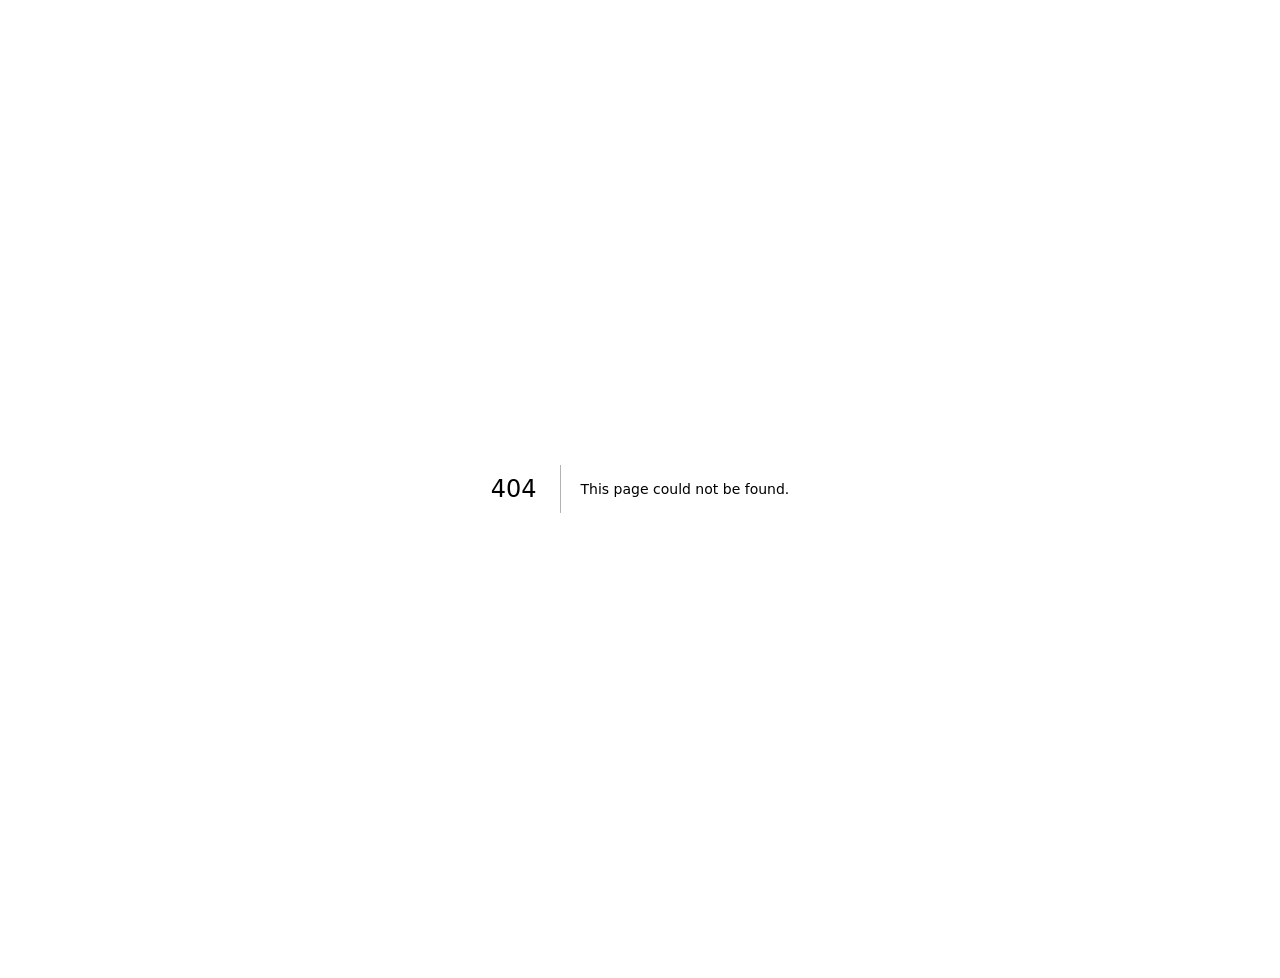
==== 404/index.html @ 264f9fa0 "Deploying to gh-pages from @ sangregorio/sangregorio.dev@2de3db8a5406b626e9985d3dad07b627931ad0f1 🚀" ====
<!DOCTYPE html><html><head><meta charSet="utf-8"/><meta name="viewport" content="width=device-width"/><title>404: This page could not be found</title><meta name="next-head-count" content="3"/><link rel="preload" href="/_next/static/media/e807dee2426166ad-s.p.woff2" as="font" type="font/woff2" crossorigin="anonymous" data-next-font="size-adjust"/><link rel="preload" href="/_next/static/css/c6620c99336ccfc6.css" as="style"/><link rel="stylesheet" href="/_next/static/css/c6620c99336ccfc6.css" data-n-g=""/><noscript data-n-css=""></noscript><script defer="" nomodule="" src="/_next/static/chunks/polyfills-42372ed130431b0a.js"></script><script src="/_next/static/chunks/webpack-8fa1640cc84ba8fe.js" defer=""></script><script src="/_next/static/chunks/framework-64ad27b21261a9ce.js" defer=""></script><script src="/_next/static/chunks/main-b4892e8a4d2a4fbe.js" defer=""></script><script src="/_next/static/chunks/pages/_app-45eec19066e76988.js" defer=""></script><script src="/_next/static/chunks/pages/_error-7a92967bea80186d.js" defer=""></script><script src="/_next/static/54RakS5ap67eB7yEwOP0K/_buildManifest.js" defer=""></script><script src="/_next/static/54RakS5ap67eB7yEwOP0K/_ssgManifest.js" defer=""></script></head><body><div id="__next"><main class="__className_c9eab8"><div style="font-family:system-ui,&quot;Segoe UI&quot;,Roboto,Helvetica,Arial,sans-serif,&quot;Apple Color Emoji&quot;,&quot;Segoe UI Emoji&quot;;height:100vh;text-align:center;display:flex;flex-direction:column;align-items:center;justify-content:center"><div style="line-height:48px"><style>body{color:#000;background:#fff;margin:0}.next-error-h1{border-right:1px solid rgba(0,0,0,.3)}@media (prefers-color-scheme:dark){body{color:#fff;background:#000}.next-error-h1{border-right:1px solid rgba(255,255,255,.3)}}</style><h1 class="next-error-h1" style="display:inline-block;margin:0 20px 0 0;padding-right:23px;font-size:24px;font-weight:500;vertical-align:top">404</h1><div style="display:inline-block"><h2 style="font-size:14px;font-weight:400;line-height:28px">This page could not be found<!-- -->.</h2></div></div></div></main></div><script id="__NEXT_DATA__" type="application/json">{"props":{"pageProps":{"statusCode":404}},"page":"/_error","query":{},"buildId":"54RakS5ap67eB7yEwOP0K","nextExport":true,"isFallback":false,"gip":true,"scriptLoader":[]}</script></body></html>
---- _next/static/css/c6620c99336ccfc6.css ----
body,html{margin:0}*{box-sizing:border-box}img{max-width:100%;display:inline-block}p{margin:0}body{font-size:1.125rem;font-weight:400;font-family:Open Sans,sans-serif;padding:3rem 0}a,h1,h2,h3,h4,h5,h6{font-size:inherit;font-weight:inherit;margin:0;line-height:inherit;color:inherit;text-decoration:inherit}.page-main{display:flex;flex-direction:column;justify-content:center;align-items:center;padding-top:1.25rem;padding-bottom:1.25rem;min-height:calc(100vh - 6rem)}.header{font-weight:700;font-size:3rem;text-align:center}.cards-container{display:flex;justify-content:center;align-items:center;margin-top:5.625rem;margin-bottom:5.625rem}.card{width:31.25rem;box-shadow:0 .25rem 1.25rem rgba(0,0,0,.25);border-radius:.5rem;overflow:hidden;margin-left:4.6875rem;margin-right:4.6875rem;position:relative}.card:first-child{margin-left:0}.card:last-child{margin-right:0}.profile-img{height:31.25rem;background-position:50%;background-size:cover}.card-info{padding:1.4375rem 1.875rem}.person-name{font-weight:700;font-size:2rem;margin-bottom:.625rem;letter-spacing:-.0313rem}.person-role{font-size:1.25rem;color:#333}.person-info{font-size:1.125rem;text-align:right;color:#999;margin-top:2.8125rem}.footer{color:#999}.cards-container,.footer,.header{opacity:0;visibility:hidden;animation:fade .7s ease-in-out .1s forwards}.cards-container{animation-delay:.4s}.footer{animation-delay:.8s}.separator{display:inline-block;margin-left:.625rem;margin-right:.625rem}@keyframes fade{0%{opacity:0;visibility:hidden}to{opacity:1;visibility:visible}}.overlay{opacity:0;visibility:hidden;background:rgba(0,0,0,.57);position:absolute;top:0;left:0;right:0;bottom:0;display:flex;align-items:center;justify-content:center;flex-direction:column;z-index:1}.card-content,.overlay{transition:all .3s ease-out}.link-text{color:#fff;font-weight:700;font-size:1.625rem;margin-bottom:.625rem;letter-spacing:.0313rem;transition:margin-bottom .4s ease-out}.link-arrow{margin-top:.625rem;background:#fff;border-radius:100px;width:4.375rem;height:4.375rem;display:flex;align-items:center;justify-content:center;transition:margin-top .4s ease-out,transform .3s ease-out}.link-arrow:hover{transform:scale(1.15)}.card:hover .overlay{opacity:1;visibility:visible}.card:hover .card-content{filter:blur(.625rem)}.card:hover .link-text{margin-bottom:1.5625rem}.card:hover .link-arrow{margin-top:1.5625rem}@media(max-width:1366px){html{font-size:13px}}@media(max-width:1023px){html{font-size:12px}.header{font-size:30px}.page-main{padding-left:30px;padding-right:30px}.cards-container{flex-direction:column;width:100%}.card{margin-left:0;margin-right:0;margin-bottom:50px;width:100%;max-width:450px}.card:last-child{margin-bottom:0}}@font-face{font-family:__Open_Sans_c9eab8;font-style:normal;font-weight:300 800;font-stretch:100%;font-display:swap;src:url(/_next/static/media/d6fc113833db48fe-s.woff2) format("woff2");unicode-range:u+0460-052f,u+1c80-1c8a,u+20b4,u+2de0-2dff,u+a640-a69f,u+fe2e-fe2f}@font-face{font-family:__Open_Sans_c9eab8;font-style:normal;font-weight:300 800;font-stretch:100%;font-display:swap;src:url(/_next/static/media/e1df014bb05b8510-s.woff2) format("woff2");unicode-range:u+0301,u+0400-045f,u+0490-0491,u+04b0-04b1,u+2116}@font-face{font-family:__Open_Sans_c9eab8;font-style:normal;font-weight:300 800;font-stretch:100%;font-display:swap;src:url(/_next/static/media/13a314e63820922b-s.woff2) format("woff2");unicode-range:u+1f??}@font-face{font-family:__Open_Sans_c9eab8;font-style:normal;font-weight:300 800;font-stretch:100%;font-display:swap;src:url(/_next/static/media/04c24f78ad5a47d8-s.woff2) format("woff2");unicode-range:u+0370-0377,u+037a-037f,u+0384-038a,u+038c,u+038e-03a1,u+03a3-03ff}@font-face{font-family:__Open_Sans_c9eab8;font-style:normal;font-weight:300 800;font-stretch:100%;font-display:swap;src:url(/_next/static/media/c1a1fe1e2bf9b2ee-s.woff2) format("woff2");unicode-range:u+0307-0308,u+0590-05ff,u+200c-2010,u+20aa,u+25cc,u+fb1d-fb4f}@font-face{font-family:__Open_Sans_c9eab8;font-style:normal;font-weight:300 800;font-stretch:100%;font-display:swap;src:url(/_next/static/media/9e769f40faa52555-s.woff2) format("woff2");unicode-range:u+0302-0303,u+0305,u+0307-0308,u+0310,u+0312,u+0315,u+031a,u+0326-0327,u+032c,u+032f-0330,u+0332-0333,u+0338,u+033a,u+0346,u+034d,u+0391-03a1,u+03a3-03a9,u+03b1-03c9,u+03d1,u+03d5-03d6,u+03f0-03f1,u+03f4-03f5,u+2016-2017,u+2034-2038,u+203c,u+2040,u+2043,u+2047,u+2050,u+2057,u+205f,u+2070-2071,u+2074-209f,u+20d0-20dc,u+20e1,u+20e5-20ef,u+2100-2112,u+2114-2115,u+2117-2121,u+2123-214f,u+2190,u+2192,u+2194-21ae,u+21b0-21e5,u+21f1-21f2,u+21f4-2211,u+2213-2214,u+2216-22ff,u+2308-230b,u+2310,u+2319,u+231c-2321,u+2336-237a,u+237c,u+2395,u+239b-23b7,u+23d0,u+23dc-23e1,u+2474-2475,u+25af,u+25b3,u+25b7,u+25bd,u+25c1,u+25ca,u+25cc,u+25fb,u+266d-266f,u+27c0-27ff,u+2900-2aff,u+2b0e-2b11,u+2b30-2b4c,u+2bfe,u+3030,u+ff5b,u+ff5d,u+1d400-1d7ff,u+1ee??}@font-face{font-family:__Open_Sans_c9eab8;font-style:normal;font-weight:300 800;font-stretch:100%;font-display:swap;src:url(/_next/static/media/37da3febcafd463e-s.woff2) format("woff2");unicode-range:u+0001-000c,u+000e-001f,u+007f-009f,u+20dd-20e0,u+20e2-20e4,u+2150-218f,u+2190,u+2192,u+2194-2199,u+21af,u+21e6-21f0,u+21f3,u+2218-2219,u+2299,u+22c4-22c6,u+2300-243f,u+2440-244a,u+2460-24ff,u+25a0-27bf,u+28??,u+2921-2922,u+2981,u+29bf,u+29eb,u+2b??,u+4dc0-4dff,u+fff9-fffb,u+10140-1018e,u+10190-1019c,u+101a0,u+101d0-101fd,u+102e0-102fb,u+10e60-10e7e,u+1d2c0-1d2d3,u+1d2e0-1d37f,u+1f0??,u+1f100-1f1ae,u+1f1e6-1f1ff,u+1f30d-1f30f,u+1f315,u+1f31c,u+1f31e,u+1f320-1f32c,u+1f336,u+1f378,u+1f37d,u+1f382,u+1f393-1f39f,u+1f3a7-1f3a8,u+1f3ac-1f3af,u+1f3c2,u+1f3c4-1f3c6,u+1f3ca-1f3ce,u+1f3d4-1f3e0,u+1f3ed,u+1f3f1-1f3f3,u+1f3f5-1f3f7,u+1f408,u+1f415,u+1f41f,u+1f426,u+1f43f,u+1f441-1f442,u+1f444,u+1f446-1f449,u+1f44c-1f44e,u+1f453,u+1f46a,u+1f47d,u+1f4a3,u+1f4b0,u+1f4b3,u+1f4b9,u+1f4bb,u+1f4bf,u+1f4c8-1f4cb,u+1f4d6,u+1f4da,u+1f4df,u+1f4e3-1f4e6,u+1f4ea-1f4ed,u+1f4f7,u+1f4f9-1f4fb,u+1f4fd-1f4fe,u+1f503,u+1f507-1f50b,u+1f50d,u+1f512-1f513,u+1f53e-1f54a,u+1f54f-1f5fa,u+1f610,u+1f650-1f67f,u+1f687,u+1f68d,u+1f691,u+1f694,u+1f698,u+1f6ad,u+1f6b2,u+1f6b9-1f6ba,u+1f6bc,u+1f6c6-1f6cf,u+1f6d3-1f6d7,u+1f6e0-1f6ea,u+1f6f0-1f6f3,u+1f6f7-1f6fc,u+1f700-1f80b,u+1f810-1f847,u+1f850-1f859,u+1f860-1f887,u+1f890-1f8ad,u+1f8b0-1f8bb,u+1f8c0-1f8c1,u+1f8d0-1f8d8,u+1f900-1f90b,u+1f93b,u+1f946,u+1f984,u+1f996,u+1f9e9,u+1fa00-1fa6f,u+1fa70-1fa7c,u+1fa80-1fac6,u+1fac8,u+1facc-1fadd,u+1fadf-1faeb,u+1faef-1fafa,u+1fb??}@font-face{font-family:__Open_Sans_c9eab8;font-style:normal;font-weight:300 800;font-stretch:100%;font-display:swap;src:url(/_next/static/media/51f6eedf9be77cd7-s.woff2) format("woff2");unicode-range:u+0102-0103,u+0110-0111,u+0128-0129,u+0168-0169,u+01a0-01a1,u+01af-01b0,u+0300-0301,u+0303-0304,u+0308-0309,u+0323,u+0329,u+1ea0-1ef9,u+20ab}@font-face{font-family:__Open_Sans_c9eab8;font-style:normal;font-weight:300 800;font-stretch:100%;font-display:swap;src:url(/_next/static/media/403511e41efd5e81-s.woff2) format("woff2");unicode-range:u+0100-02ba,u+02bd-02c5,u+02c7-02cc,u+02ce-02d7,u+02dd-02ff,u+0304,u+0308,u+0329,u+1d00-1dbf,u+1e00-1e9f,u+1ef2-1eff,u+2020,u+20a0-20ab,u+20ad-20c4,u+2113,u+2c60-2c7f,u+a720-a7ff}@font-face{font-family:__Open_Sans_c9eab8;font-style:normal;font-weight:300 800;font-stretch:100%;font-display:swap;src:url(/_next/static/media/e807dee2426166ad-s.p.woff2) format("woff2");unicode-range:u+00??,u+0131,u+0152-0153,u+02bb-02bc,u+02c6,u+02da,u+02dc,u+0304,u+0308,u+0329,u+2000-206f,u+20ac,u+2122,u+2191,u+2193,u+2212,u+2215,u+feff,u+fffd}@font-face{font-family:__Open_Sans_Fallback_c9eab8;src:local("Arial");ascent-override:101.65%;descent-override:27.86%;line-gap-override:0.00%;size-adjust:105.15%}.__className_c9eab8{font-family:__Open_Sans_c9eab8,__Open_Sans_Fallback_c9eab8;font-style:normal}
---- _next/static/css/c6620c99336ccfc6.css ----
body,html{margin:0}*{box-sizing:border-box}img{max-width:100%;display:inline-block}p{margin:0}body{font-size:1.125rem;font-weight:400;font-family:Open Sans,sans-serif;padding:3rem 0}a,h1,h2,h3,h4,h5,h6{font-size:inherit;font-weight:inherit;margin:0;line-height:inherit;color:inherit;text-decoration:inherit}.page-main{display:flex;flex-direction:column;justify-content:center;align-items:center;padding-top:1.25rem;padding-bottom:1.25rem;min-height:calc(100vh - 6rem)}.header{font-weight:700;font-size:3rem;text-align:center}.cards-container{display:flex;justify-content:center;align-items:center;margin-top:5.625rem;margin-bottom:5.625rem}.card{width:31.25rem;box-shadow:0 .25rem 1.25rem rgba(0,0,0,.25);border-radius:.5rem;overflow:hidden;margin-left:4.6875rem;margin-right:4.6875rem;position:relative}.card:first-child{margin-left:0}.card:last-child{margin-right:0}.profile-img{height:31.25rem;background-position:50%;background-size:cover}.card-info{padding:1.4375rem 1.875rem}.person-name{font-weight:700;font-size:2rem;margin-bottom:.625rem;letter-spacing:-.0313rem}.person-role{font-size:1.25rem;color:#333}.person-info{font-size:1.125rem;text-align:right;color:#999;margin-top:2.8125rem}.footer{color:#999}.cards-container,.footer,.header{opacity:0;visibility:hidden;animation:fade .7s ease-in-out .1s forwards}.cards-container{animation-delay:.4s}.footer{animation-delay:.8s}.separator{display:inline-block;margin-left:.625rem;margin-right:.625rem}@keyframes fade{0%{opacity:0;visibility:hidden}to{opacity:1;visibility:visible}}.overlay{opacity:0;visibility:hidden;background:rgba(0,0,0,.57);position:absolute;top:0;left:0;right:0;bottom:0;display:flex;align-items:center;justify-content:center;flex-direction:column;z-index:1}.card-content,.overlay{transition:all .3s ease-out}.link-text{color:#fff;font-weight:700;font-size:1.625rem;margin-bottom:.625rem;letter-spacing:.0313rem;transition:margin-bottom .4s ease-out}.link-arrow{margin-top:.625rem;background:#fff;border-radius:100px;width:4.375rem;height:4.375rem;display:flex;align-items:center;justify-content:center;transition:margin-top .4s ease-out,transform .3s ease-out}.link-arrow:hover{transform:scale(1.15)}.card:hover .overlay{opacity:1;visibility:visible}.card:hover .card-content{filter:blur(.625rem)}.card:hover .link-text{margin-bottom:1.5625rem}.card:hover .link-arrow{margin-top:1.5625rem}@media(max-width:1366px){html{font-size:13px}}@media(max-width:1023px){html{font-size:12px}.header{font-size:30px}.page-main{padding-left:30px;padding-right:30px}.cards-container{flex-direction:column;width:100%}.card{margin-left:0;margin-right:0;margin-bottom:50px;width:100%;max-width:450px}.card:last-child{margin-bottom:0}}@font-face{font-family:__Open_Sans_c9eab8;font-style:normal;font-weight:300 800;font-stretch:100%;font-display:swap;src:url(/_next/static/media/d6fc113833db48fe-s.woff2) format("woff2");unicode-range:u+0460-052f,u+1c80-1c8a,u+20b4,u+2de0-2dff,u+a640-a69f,u+fe2e-fe2f}@font-face{font-family:__Open_Sans_c9eab8;font-style:normal;font-weight:300 800;font-stretch:100%;font-display:swap;src:url(/_next/static/media/e1df014bb05b8510-s.woff2) format("woff2");unicode-range:u+0301,u+0400-045f,u+0490-0491,u+04b0-04b1,u+2116}@font-face{font-family:__Open_Sans_c9eab8;font-style:normal;font-weight:300 800;font-stretch:100%;font-display:swap;src:url(/_next/static/media/13a314e63820922b-s.woff2) format("woff2");unicode-range:u+1f??}@font-face{font-family:__Open_Sans_c9eab8;font-style:normal;font-weight:300 800;font-stretch:100%;font-display:swap;src:url(/_next/static/media/04c24f78ad5a47d8-s.woff2) format("woff2");unicode-range:u+0370-0377,u+037a-037f,u+0384-038a,u+038c,u+038e-03a1,u+03a3-03ff}@font-face{font-family:__Open_Sans_c9eab8;font-style:normal;font-weight:300 800;font-stretch:100%;font-display:swap;src:url(/_next/static/media/c1a1fe1e2bf9b2ee-s.woff2) format("woff2");unicode-range:u+0307-0308,u+0590-05ff,u+200c-2010,u+20aa,u+25cc,u+fb1d-fb4f}@font-face{font-family:__Open_Sans_c9eab8;font-style:normal;font-weight:300 800;font-stretch:100%;font-display:swap;src:url(/_next/static/media/9e769f40faa52555-s.woff2) format("woff2");unicode-range:u+0302-0303,u+0305,u+0307-0308,u+0310,u+0312,u+0315,u+031a,u+0326-0327,u+032c,u+032f-0330,u+0332-0333,u+0338,u+033a,u+0346,u+034d,u+0391-03a1,u+03a3-03a9,u+03b1-03c9,u+03d1,u+03d5-03d6,u+03f0-03f1,u+03f4-03f5,u+2016-2017,u+2034-2038,u+203c,u+2040,u+2043,u+2047,u+2050,u+2057,u+205f,u+2070-2071,u+2074-209f,u+20d0-20dc,u+20e1,u+20e5-20ef,u+2100-2112,u+2114-2115,u+2117-2121,u+2123-214f,u+2190,u+2192,u+2194-21ae,u+21b0-21e5,u+21f1-21f2,u+21f4-2211,u+2213-2214,u+2216-22ff,u+2308-230b,u+2310,u+2319,u+231c-2321,u+2336-237a,u+237c,u+2395,u+239b-23b7,u+23d0,u+23dc-23e1,u+2474-2475,u+25af,u+25b3,u+25b7,u+25bd,u+25c1,u+25ca,u+25cc,u+25fb,u+266d-266f,u+27c0-27ff,u+2900-2aff,u+2b0e-2b11,u+2b30-2b4c,u+2bfe,u+3030,u+ff5b,u+ff5d,u+1d400-1d7ff,u+1ee??}@font-face{font-family:__Open_Sans_c9eab8;font-style:normal;font-weight:300 800;font-stretch:100%;font-display:swap;src:url(/_next/static/media/37da3febcafd463e-s.woff2) format("woff2");unicode-range:u+0001-000c,u+000e-001f,u+007f-009f,u+20dd-20e0,u+20e2-20e4,u+2150-218f,u+2190,u+2192,u+2194-2199,u+21af,u+21e6-21f0,u+21f3,u+2218-2219,u+2299,u+22c4-22c6,u+2300-243f,u+2440-244a,u+2460-24ff,u+25a0-27bf,u+28??,u+2921-2922,u+2981,u+29bf,u+29eb,u+2b??,u+4dc0-4dff,u+fff9-fffb,u+10140-1018e,u+10190-1019c,u+101a0,u+101d0-101fd,u+102e0-102fb,u+10e60-10e7e,u+1d2c0-1d2d3,u+1d2e0-1d37f,u+1f0??,u+1f100-1f1ae,u+1f1e6-1f1ff,u+1f30d-1f30f,u+1f315,u+1f31c,u+1f31e,u+1f320-1f32c,u+1f336,u+1f378,u+1f37d,u+1f382,u+1f393-1f39f,u+1f3a7-1f3a8,u+1f3ac-1f3af,u+1f3c2,u+1f3c4-1f3c6,u+1f3ca-1f3ce,u+1f3d4-1f3e0,u+1f3ed,u+1f3f1-1f3f3,u+1f3f5-1f3f7,u+1f408,u+1f415,u+1f41f,u+1f426,u+1f43f,u+1f441-1f442,u+1f444,u+1f446-1f449,u+1f44c-1f44e,u+1f453,u+1f46a,u+1f47d,u+1f4a3,u+1f4b0,u+1f4b3,u+1f4b9,u+1f4bb,u+1f4bf,u+1f4c8-1f4cb,u+1f4d6,u+1f4da,u+1f4df,u+1f4e3-1f4e6,u+1f4ea-1f4ed,u+1f4f7,u+1f4f9-1f4fb,u+1f4fd-1f4fe,u+1f503,u+1f507-1f50b,u+1f50d,u+1f512-1f513,u+1f53e-1f54a,u+1f54f-1f5fa,u+1f610,u+1f650-1f67f,u+1f687,u+1f68d,u+1f691,u+1f694,u+1f698,u+1f6ad,u+1f6b2,u+1f6b9-1f6ba,u+1f6bc,u+1f6c6-1f6cf,u+1f6d3-1f6d7,u+1f6e0-1f6ea,u+1f6f0-1f6f3,u+1f6f7-1f6fc,u+1f700-1f80b,u+1f810-1f847,u+1f850-1f859,u+1f860-1f887,u+1f890-1f8ad,u+1f8b0-1f8bb,u+1f8c0-1f8c1,u+1f8d0-1f8d8,u+1f900-1f90b,u+1f93b,u+1f946,u+1f984,u+1f996,u+1f9e9,u+1fa00-1fa6f,u+1fa70-1fa7c,u+1fa80-1fac6,u+1fac8,u+1facc-1fadd,u+1fadf-1faeb,u+1faef-1fafa,u+1fb??}@font-face{font-family:__Open_Sans_c9eab8;font-style:normal;font-weight:300 800;font-stretch:100%;font-display:swap;src:url(/_next/static/media/51f6eedf9be77cd7-s.woff2) format("woff2");unicode-range:u+0102-0103,u+0110-0111,u+0128-0129,u+0168-0169,u+01a0-01a1,u+01af-01b0,u+0300-0301,u+0303-0304,u+0308-0309,u+0323,u+0329,u+1ea0-1ef9,u+20ab}@font-face{font-family:__Open_Sans_c9eab8;font-style:normal;font-weight:300 800;font-stretch:100%;font-display:swap;src:url(/_next/static/media/403511e41efd5e81-s.woff2) format("woff2");unicode-range:u+0100-02ba,u+02bd-02c5,u+02c7-02cc,u+02ce-02d7,u+02dd-02ff,u+0304,u+0308,u+0329,u+1d00-1dbf,u+1e00-1e9f,u+1ef2-1eff,u+2020,u+20a0-20ab,u+20ad-20c4,u+2113,u+2c60-2c7f,u+a720-a7ff}@font-face{font-family:__Open_Sans_c9eab8;font-style:normal;font-weight:300 800;font-stretch:100%;font-display:swap;src:url(/_next/static/media/e807dee2426166ad-s.p.woff2) format("woff2");unicode-range:u+00??,u+0131,u+0152-0153,u+02bb-02bc,u+02c6,u+02da,u+02dc,u+0304,u+0308,u+0329,u+2000-206f,u+20ac,u+2122,u+2191,u+2193,u+2212,u+2215,u+feff,u+fffd}@font-face{font-family:__Open_Sans_Fallback_c9eab8;src:local("Arial");ascent-override:101.65%;descent-override:27.86%;line-gap-override:0.00%;size-adjust:105.15%}.__className_c9eab8{font-family:__Open_Sans_c9eab8,__Open_Sans_Fallback_c9eab8;font-style:normal}
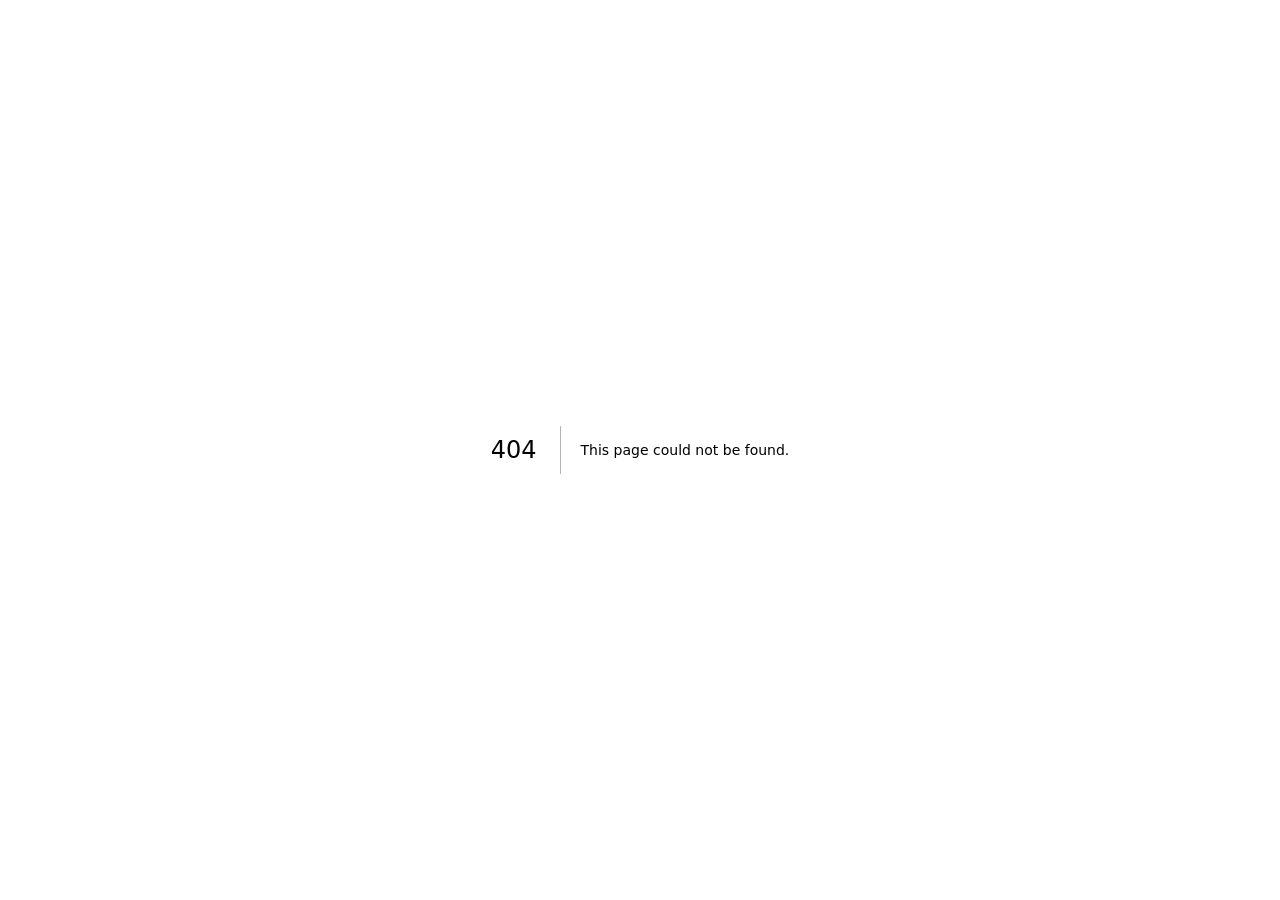
==== commit a9faeae0: "Deploying to gh-pages from @ sangregorio/sangregorio.dev@e4a4d4cbe50ca014cbf3b0300202050af8190ec6 🚀" ====
--- a/404/index.html
+++ b/404/index.html
@@ -1 +1 @@
-<!DOCTYPE html><html><head><meta charSet="utf-8"/><meta name="viewport" content="width=device-width"/><title>404: This page could not be found</title><meta name="next-head-count" content="3"/><link rel="preload" href="/_next/static/media/e807dee2426166ad-s.p.woff2" as="font" type="font/woff2" crossorigin="anonymous" data-next-font="size-adjust"/><link rel="preload" href="/_next/static/css/c6620c99336ccfc6.css" as="style"/><link rel="stylesheet" href="/_next/static/css/c6620c99336ccfc6.css" data-n-g=""/><noscript data-n-css=""></noscript><script defer="" nomodule="" src="/_next/static/chunks/polyfills-42372ed130431b0a.js"></script><script src="/_next/static/chunks/webpack-8fa1640cc84ba8fe.js" defer=""></script><script src="/_next/static/chunks/framework-64ad27b21261a9ce.js" defer=""></script><script src="/_next/static/chunks/main-b4892e8a4d2a4fbe.js" defer=""></script><script src="/_next/static/chunks/pages/_app-45eec19066e76988.js" defer=""></script><script src="/_next/static/chunks/pages/_error-7a92967bea80186d.js" defer=""></script><script src="/_next/static/54RakS5ap67eB7yEwOP0K/_buildManifest.js" defer=""></script><script src="/_next/static/54RakS5ap67eB7yEwOP0K/_ssgManifest.js" defer=""></script></head><body><div id="__next"><main class="__className_c9eab8"><div style="font-family:system-ui,&quot;Segoe UI&quot;,Roboto,Helvetica,Arial,sans-serif,&quot;Apple Color Emoji&quot;,&quot;Segoe UI Emoji&quot;;height:100vh;text-align:center;display:flex;flex-direction:column;align-items:center;justify-content:center"><div style="line-height:48px"><style>body{color:#000;background:#fff;margin:0}.next-error-h1{border-right:1px solid rgba(0,0,0,.3)}@media (prefers-color-scheme:dark){body{color:#fff;background:#000}.next-error-h1{border-right:1px solid rgba(255,255,255,.3)}}</style><h1 class="next-error-h1" style="display:inline-block;margin:0 20px 0 0;padding-right:23px;font-size:24px;font-weight:500;vertical-align:top">404</h1><div style="display:inline-block"><h2 style="font-size:14px;font-weight:400;line-height:28px">This page could not be found<!-- -->.</h2></div></div></div></main></div><script id="__NEXT_DATA__" type="application/json">{"props":{"pageProps":{"statusCode":404}},"page":"/_error","query":{},"buildId":"54RakS5ap67eB7yEwOP0K","nextExport":true,"isFallback":false,"gip":true,"scriptLoader":[]}</script></body></html>+<!DOCTYPE html><html><head><meta charSet="utf-8"/><meta name="viewport" content="width=device-width"/><title>404: This page could not be found</title><meta name="next-head-count" content="3"/><link rel="preload" href="/_next/static/media/e4af272ccee01ff0-s.p.woff2" as="font" type="font/woff2" crossorigin="anonymous" data-next-font="size-adjust"/><link rel="preload" href="/_next/static/media/558ca1a6aa3cb55e-s.p.woff2" as="font" type="font/woff2" crossorigin="anonymous" data-next-font="size-adjust"/><link rel="preload" href="/_next/static/css/2bcf045fab25a5f9.css" as="style"/><link rel="stylesheet" href="/_next/static/css/2bcf045fab25a5f9.css" data-n-g=""/><noscript data-n-css=""></noscript><script defer="" nomodule="" src="/_next/static/chunks/polyfills-42372ed130431b0a.js"></script><script src="/_next/static/chunks/webpack-8fa1640cc84ba8fe.js" defer=""></script><script src="/_next/static/chunks/framework-64ad27b21261a9ce.js" defer=""></script><script src="/_next/static/chunks/main-b4892e8a4d2a4fbe.js" defer=""></script><script src="/_next/static/chunks/pages/_app-06801cfd9f7ab7fc.js" defer=""></script><script src="/_next/static/chunks/pages/_error-7a92967bea80186d.js" defer=""></script><script src="/_next/static/U9JmgEgQ3gknlO3CaqwEM/_buildManifest.js" defer=""></script><script src="/_next/static/U9JmgEgQ3gknlO3CaqwEM/_ssgManifest.js" defer=""></script></head><body><div id="__next"><main class="__variable_d8ebd1 __variable_a3cc63"><div style="font-family:system-ui,&quot;Segoe UI&quot;,Roboto,Helvetica,Arial,sans-serif,&quot;Apple Color Emoji&quot;,&quot;Segoe UI Emoji&quot;;height:100vh;text-align:center;display:flex;flex-direction:column;align-items:center;justify-content:center"><div style="line-height:48px"><style>body{color:#000;background:#fff;margin:0}.next-error-h1{border-right:1px solid rgba(0,0,0,.3)}@media (prefers-color-scheme:dark){body{color:#fff;background:#000}.next-error-h1{border-right:1px solid rgba(255,255,255,.3)}}</style><h1 class="next-error-h1" style="display:inline-block;margin:0 20px 0 0;padding-right:23px;font-size:24px;font-weight:500;vertical-align:top">404</h1><div style="display:inline-block"><h2 style="font-size:14px;font-weight:400;line-height:28px">This page could not be found<!-- -->.</h2></div></div></div></main></div><script id="__NEXT_DATA__" type="application/json">{"props":{"pageProps":{"statusCode":404}},"page":"/_error","query":{},"buildId":"U9JmgEgQ3gknlO3CaqwEM","nextExport":true,"isFallback":false,"gip":true,"scriptLoader":[]}</script></body></html>
--- a/_next/static/css/2bcf045fab25a5f9.css
+++ b/_next/static/css/2bcf045fab25a5f9.css
@@ -0,0 +1 @@
+body,html{margin:0}*{box-sizing:border-box}img{max-width:100%;display:inline-block}p{margin:0}body{font-size:1rem;font-weight:400;font-family:var(--font-sans),-apple-system,BlinkMacSystemFont,"Segoe UI",sans-serif;padding:0}a,h1,h2,h3,h4,h5,h6{font-size:inherit;font-weight:inherit;margin:0;line-height:inherit;color:inherit;text-decoration:inherit}:root{--bg:#f7f6f2;--bg-glow-1:rgba(47,140,108,.16);--bg-glow-2:rgba(70,76,170,.08);--surface:hsla(0,0%,100%,.7);--surface-hover:#fff;--border:rgba(20,30,25,.09);--text:#141816;--muted:#5b6561;--faint:#8a938f;--accent:#23735a;--dot:rgba(20,60,45,.07);--shadow:rgba(20,30,25,.18);color-scheme:light}body{color:var(--text);line-height:1.65;-webkit-font-smoothing:antialiased;background:radial-gradient(900px 520px at 85% -10%,var(--bg-glow-1),transparent 65%),radial-gradient(700px 420px at -10% 60%,var(--bg-glow-2),transparent 65%),radial-gradient(var(--dot) 1px,transparent 1px) 0 0/28px 28px,var(--bg);background-attachment:fixed,fixed,scroll,fixed}.mono{font-family:var(--font-mono),ui-monospace,SFMono-Regular,Menlo,monospace}.page{font-family:var(--font-sans),-apple-system,BlinkMacSystemFont,"Segoe UI",sans-serif;max-width:64rem;min-height:100vh;padding:72px 24px 32px;display:flex;flex-direction:column}.intro,.page{margin:0 auto}.intro{text-align:center;max-width:40rem}.eyebrow{font-size:.78rem;letter-spacing:.14em;text-transform:uppercase;color:var(--accent)}.header{font-size:clamp(2.2rem,5vw,3.5rem);line-height:1.05;letter-spacing:-.035em;font-weight:700;margin-top:18px}.lede{font-size:1.15rem;color:var(--muted);margin-top:22px}.cards{display:grid;grid-template-columns:repeat(2,minmax(0,1fr));grid-gap:24px;gap:24px;margin:56px auto 0;width:100%;max-width:46rem}.card{display:flex;flex-direction:column;padding:14px;border:1px solid var(--border);border-radius:24px;background:var(--surface);-webkit-backdrop-filter:blur(6px);backdrop-filter:blur(6px);transition:background .25s,border-color .25s,transform .25s,box-shadow .25s}.card:focus-visible,.card:hover{background:var(--surface-hover);border-color:color-mix(in srgb,var(--accent) 45%,transparent);transform:translateY(-3px);box-shadow:0 24px 60px -28px var(--shadow)}.card:focus-visible .photo img,.card:hover .photo img{transform:scale(1.03)}.card:focus-visible .link,.card:hover .link{color:var(--text)}.card:focus-visible .arrow,.card:hover .arrow{transform:translateX(4px)}.card:focus-visible{outline:2px solid var(--accent);outline-offset:3px}.photo{border-radius:16px;overflow:hidden;aspect-ratio:1}.photo img{display:block;width:100%;height:100%;object-fit:cover;transition:transform .5s ease}.card-info{padding:22px 10px 8px;display:flex;flex-direction:column;flex:1 1}.person-name{font-size:1.5rem;font-weight:600;letter-spacing:-.02em;line-height:1.2}.person-role{margin-top:6px;color:var(--muted)}.person-role .at{color:var(--faint)}.person-role .company{color:var(--accent);font-weight:500}.person-location{color:var(--faint);font-size:.92rem;margin-top:2px;margin-bottom:22px}.link{display:inline-flex;align-items:center;gap:10px;margin-top:auto;padding-top:16px;border-top:1px solid var(--border);color:var(--accent);font-size:.92rem;transition:color .2s}.arrow{transition:transform .25s ease}.footer{margin-top:auto;padding-top:48px;text-align:center;color:var(--faint);font-size:.82rem}.cards,.footer,.intro{opacity:0;animation:fade-up .7s ease .1s forwards}.cards{animation-delay:.3s}.footer{animation-delay:.6s}@keyframes fade-up{0%{opacity:0;transform:translateY(12px)}to{opacity:1;transform:none}}@media(prefers-reduced-motion:reduce){.cards,.footer,.intro{animation:none;opacity:1}.arrow,.card,.photo img{transition:none}}@media(max-width:720px){.page{padding:56px 16px 32px}.lede{font-size:1.05rem}.cards{grid-template-columns:1fr;gap:16px;margin-top:40px;max-width:28rem}}@font-face{font-family:__Inter_d8ebd1;font-style:normal;font-weight:100 900;font-display:swap;src:url(/_next/static/media/ba9851c3c22cd980-s.woff2) format("woff2");unicode-range:u+0460-052f,u+1c80-1c8a,u+20b4,u+2de0-2dff,u+a640-a69f,u+fe2e-fe2f}@font-face{font-family:__Inter_d8ebd1;font-style:normal;font-weight:100 900;font-display:swap;src:url(/_next/static/media/21350d82a1f187e9-s.woff2) format("woff2");unicode-range:u+0301,u+0400-045f,u+0490-0491,u+04b0-04b1,u+2116}@font-face{font-family:__Inter_d8ebd1;font-style:normal;font-weight:100 900;font-display:swap;src:url(/_next/static/media/c5fe6dc8356a8c31-s.woff2) format("woff2");unicode-range:u+1f??}@font-face{font-family:__Inter_d8ebd1;font-style:normal;font-weight:100 900;font-display:swap;src:url(/_next/static/media/19cfc7226ec3afaa-s.woff2) format("woff2");unicode-range:u+0370-0377,u+037a-037f,u+0384-038a,u+038c,u+038e-03a1,u+03a3-03ff}@font-face{font-family:__Inter_d8ebd1;font-style:normal;font-weight:100 900;font-display:swap;src:url(/_next/static/media/df0a9ae256c0569c-s.woff2) format("woff2");unicode-range:u+0102-0103,u+0110-0111,u+0128-0129,u+0168-0169,u+01a0-01a1,u+01af-01b0,u+0300-0301,u+0303-0304,u+0308-0309,u+0323,u+0329,u+1ea0-1ef9,u+20ab}@font-face{font-family:__Inter_d8ebd1;font-style:normal;font-weight:100 900;font-display:swap;src:url(/_next/static/media/8e9860b6e62d6359-s.woff2) format("woff2");unicode-range:u+0100-02ba,u+02bd-02c5,u+02c7-02cc,u+02ce-02d7,u+02dd-02ff,u+0304,u+0308,u+0329,u+1d00-1dbf,u+1e00-1e9f,u+1ef2-1eff,u+2020,u+20a0-20ab,u+20ad-20c4,u+2113,u+2c60-2c7f,u+a720-a7ff}@font-face{font-family:__Inter_d8ebd1;font-style:normal;font-weight:100 900;font-display:swap;src:url(/_next/static/media/e4af272ccee01ff0-s.p.woff2) format("woff2");unicode-range:u+00??,u+0131,u+0152-0153,u+02bb-02bc,u+02c6,u+02da,u+02dc,u+0304,u+0308,u+0329,u+2000-206f,u+20ac,u+2122,u+2191,u+2193,u+2212,u+2215,u+feff,u+fffd}@font-face{font-family:__Inter_Fallback_d8ebd1;src:local("Arial");ascent-override:90.49%;descent-override:22.56%;line-gap-override:0.00%;size-adjust:107.06%}.__className_d8ebd1{font-family:__Inter_d8ebd1,__Inter_Fallback_d8ebd1;font-style:normal}.__variable_d8ebd1{--font-sans:"__Inter_d8ebd1","__Inter_Fallback_d8ebd1"}@font-face{font-family:__JetBrains_Mono_a3cc63;font-style:normal;font-weight:400;font-display:swap;src:url(/_next/static/media/edc640959b0c7826-s.woff2) format("woff2");unicode-range:u+0460-052f,u+1c80-1c8a,u+20b4,u+2de0-2dff,u+a640-a69f,u+fe2e-fe2f}@font-face{font-family:__JetBrains_Mono_a3cc63;font-style:normal;font-weight:400;font-display:swap;src:url(/_next/static/media/ac0e76ddaeeb7981-s.woff2) format("woff2");unicode-range:u+0301,u+0400-045f,u+0490-0491,u+04b0-04b1,u+2116}@font-face{font-family:__JetBrains_Mono_a3cc63;font-style:normal;font-weight:400;font-display:swap;src:url(/_next/static/media/64d784ea54a4acde-s.woff2) format("woff2");unicode-range:u+0370-0377,u+037a-037f,u+0384-038a,u+038c,u+038e-03a1,u+03a3-03ff}@font-face{font-family:__JetBrains_Mono_a3cc63;font-style:normal;font-weight:400;font-display:swap;src:url(/_next/static/media/ff71da380fbe67dd-s.woff2) format("woff2");unicode-range:u+0102-0103,u+0110-0111,u+0128-0129,u+0168-0169,u+01a0-01a1,u+01af-01b0,u+0300-0301,u+0303-0304,u+0308-0309,u+0323,u+0329,u+1ea0-1ef9,u+20ab}@font-face{font-family:__JetBrains_Mono_a3cc63;font-style:normal;font-weight:400;font-display:swap;src:url(/_next/static/media/6d831b18ae5b01dc-s.woff2) format("woff2");unicode-range:u+0100-02ba,u+02bd-02c5,u+02c7-02cc,u+02ce-02d7,u+02dd-02ff,u+0304,u+0308,u+0329,u+1d00-1dbf,u+1e00-1e9f,u+1ef2-1eff,u+2020,u+20a0-20ab,u+20ad-20c4,u+2113,u+2c60-2c7f,u+a720-a7ff}@font-face{font-family:__JetBrains_Mono_a3cc63;font-style:normal;font-weight:400;font-display:swap;src:url(/_next/static/media/558ca1a6aa3cb55e-s.p.woff2) format("woff2");unicode-range:u+00??,u+0131,u+0152-0153,u+02bb-02bc,u+02c6,u+02da,u+02dc,u+0304,u+0308,u+0329,u+2000-206f,u+20ac,u+2122,u+2191,u+2193,u+2212,u+2215,u+feff,u+fffd}@font-face{font-family:__JetBrains_Mono_a3cc63;font-style:normal;font-weight:500;font-display:swap;src:url(/_next/static/media/edc640959b0c7826-s.woff2) format("woff2");unicode-range:u+0460-052f,u+1c80-1c8a,u+20b4,u+2de0-2dff,u+a640-a69f,u+fe2e-fe2f}@font-face{font-family:__JetBrains_Mono_a3cc63;font-style:normal;font-weight:500;font-display:swap;src:url(/_next/static/media/ac0e76ddaeeb7981-s.woff2) format("woff2");unicode-range:u+0301,u+0400-045f,u+0490-0491,u+04b0-04b1,u+2116}@font-face{font-family:__JetBrains_Mono_a3cc63;font-style:normal;font-weight:500;font-display:swap;src:url(/_next/static/media/64d784ea54a4acde-s.woff2) format("woff2");unicode-range:u+0370-0377,u+037a-037f,u+0384-038a,u+038c,u+038e-03a1,u+03a3-03ff}@font-face{font-family:__JetBrains_Mono_a3cc63;font-style:normal;font-weight:500;font-display:swap;src:url(/_next/static/media/ff71da380fbe67dd-s.woff2) format("woff2");unicode-range:u+0102-0103,u+0110-0111,u+0128-0129,u+0168-0169,u+01a0-01a1,u+01af-01b0,u+0300-0301,u+0303-0304,u+0308-0309,u+0323,u+0329,u+1ea0-1ef9,u+20ab}@font-face{font-family:__JetBrains_Mono_a3cc63;font-style:normal;font-weight:500;font-display:swap;src:url(/_next/static/media/6d831b18ae5b01dc-s.woff2) format("woff2");unicode-range:u+0100-02ba,u+02bd-02c5,u+02c7-02cc,u+02ce-02d7,u+02dd-02ff,u+0304,u+0308,u+0329,u+1d00-1dbf,u+1e00-1e9f,u+1ef2-1eff,u+2020,u+20a0-20ab,u+20ad-20c4,u+2113,u+2c60-2c7f,u+a720-a7ff}@font-face{font-family:__JetBrains_Mono_a3cc63;font-style:normal;font-weight:500;font-display:swap;src:url(/_next/static/media/558ca1a6aa3cb55e-s.p.woff2) format("woff2");unicode-range:u+00??,u+0131,u+0152-0153,u+02bb-02bc,u+02c6,u+02da,u+02dc,u+0304,u+0308,u+0329,u+2000-206f,u+20ac,u+2122,u+2191,u+2193,u+2212,u+2215,u+feff,u+fffd}@font-face{font-family:__JetBrains_Mono_Fallback_a3cc63;src:local("Arial");ascent-override:75.79%;descent-override:22.29%;line-gap-override:0.00%;size-adjust:134.59%}.__className_a3cc63{font-family:__JetBrains_Mono_a3cc63,__JetBrains_Mono_Fallback_a3cc63;font-style:normal}.__variable_a3cc63{--font-mono:"__JetBrains_Mono_a3cc63","__JetBrains_Mono_Fallback_a3cc63"}
--- a/_next/static/css/2bcf045fab25a5f9.css
+++ b/_next/static/css/2bcf045fab25a5f9.css
@@ -0,0 +1 @@
+body,html{margin:0}*{box-sizing:border-box}img{max-width:100%;display:inline-block}p{margin:0}body{font-size:1rem;font-weight:400;font-family:var(--font-sans),-apple-system,BlinkMacSystemFont,"Segoe UI",sans-serif;padding:0}a,h1,h2,h3,h4,h5,h6{font-size:inherit;font-weight:inherit;margin:0;line-height:inherit;color:inherit;text-decoration:inherit}:root{--bg:#f7f6f2;--bg-glow-1:rgba(47,140,108,.16);--bg-glow-2:rgba(70,76,170,.08);--surface:hsla(0,0%,100%,.7);--surface-hover:#fff;--border:rgba(20,30,25,.09);--text:#141816;--muted:#5b6561;--faint:#8a938f;--accent:#23735a;--dot:rgba(20,60,45,.07);--shadow:rgba(20,30,25,.18);color-scheme:light}body{color:var(--text);line-height:1.65;-webkit-font-smoothing:antialiased;background:radial-gradient(900px 520px at 85% -10%,var(--bg-glow-1),transparent 65%),radial-gradient(700px 420px at -10% 60%,var(--bg-glow-2),transparent 65%),radial-gradient(var(--dot) 1px,transparent 1px) 0 0/28px 28px,var(--bg);background-attachment:fixed,fixed,scroll,fixed}.mono{font-family:var(--font-mono),ui-monospace,SFMono-Regular,Menlo,monospace}.page{font-family:var(--font-sans),-apple-system,BlinkMacSystemFont,"Segoe UI",sans-serif;max-width:64rem;min-height:100vh;padding:72px 24px 32px;display:flex;flex-direction:column}.intro,.page{margin:0 auto}.intro{text-align:center;max-width:40rem}.eyebrow{font-size:.78rem;letter-spacing:.14em;text-transform:uppercase;color:var(--accent)}.header{font-size:clamp(2.2rem,5vw,3.5rem);line-height:1.05;letter-spacing:-.035em;font-weight:700;margin-top:18px}.lede{font-size:1.15rem;color:var(--muted);margin-top:22px}.cards{display:grid;grid-template-columns:repeat(2,minmax(0,1fr));grid-gap:24px;gap:24px;margin:56px auto 0;width:100%;max-width:46rem}.card{display:flex;flex-direction:column;padding:14px;border:1px solid var(--border);border-radius:24px;background:var(--surface);-webkit-backdrop-filter:blur(6px);backdrop-filter:blur(6px);transition:background .25s,border-color .25s,transform .25s,box-shadow .25s}.card:focus-visible,.card:hover{background:var(--surface-hover);border-color:color-mix(in srgb,var(--accent) 45%,transparent);transform:translateY(-3px);box-shadow:0 24px 60px -28px var(--shadow)}.card:focus-visible .photo img,.card:hover .photo img{transform:scale(1.03)}.card:focus-visible .link,.card:hover .link{color:var(--text)}.card:focus-visible .arrow,.card:hover .arrow{transform:translateX(4px)}.card:focus-visible{outline:2px solid var(--accent);outline-offset:3px}.photo{border-radius:16px;overflow:hidden;aspect-ratio:1}.photo img{display:block;width:100%;height:100%;object-fit:cover;transition:transform .5s ease}.card-info{padding:22px 10px 8px;display:flex;flex-direction:column;flex:1 1}.person-name{font-size:1.5rem;font-weight:600;letter-spacing:-.02em;line-height:1.2}.person-role{margin-top:6px;color:var(--muted)}.person-role .at{color:var(--faint)}.person-role .company{color:var(--accent);font-weight:500}.person-location{color:var(--faint);font-size:.92rem;margin-top:2px;margin-bottom:22px}.link{display:inline-flex;align-items:center;gap:10px;margin-top:auto;padding-top:16px;border-top:1px solid var(--border);color:var(--accent);font-size:.92rem;transition:color .2s}.arrow{transition:transform .25s ease}.footer{margin-top:auto;padding-top:48px;text-align:center;color:var(--faint);font-size:.82rem}.cards,.footer,.intro{opacity:0;animation:fade-up .7s ease .1s forwards}.cards{animation-delay:.3s}.footer{animation-delay:.6s}@keyframes fade-up{0%{opacity:0;transform:translateY(12px)}to{opacity:1;transform:none}}@media(prefers-reduced-motion:reduce){.cards,.footer,.intro{animation:none;opacity:1}.arrow,.card,.photo img{transition:none}}@media(max-width:720px){.page{padding:56px 16px 32px}.lede{font-size:1.05rem}.cards{grid-template-columns:1fr;gap:16px;margin-top:40px;max-width:28rem}}@font-face{font-family:__Inter_d8ebd1;font-style:normal;font-weight:100 900;font-display:swap;src:url(/_next/static/media/ba9851c3c22cd980-s.woff2) format("woff2");unicode-range:u+0460-052f,u+1c80-1c8a,u+20b4,u+2de0-2dff,u+a640-a69f,u+fe2e-fe2f}@font-face{font-family:__Inter_d8ebd1;font-style:normal;font-weight:100 900;font-display:swap;src:url(/_next/static/media/21350d82a1f187e9-s.woff2) format("woff2");unicode-range:u+0301,u+0400-045f,u+0490-0491,u+04b0-04b1,u+2116}@font-face{font-family:__Inter_d8ebd1;font-style:normal;font-weight:100 900;font-display:swap;src:url(/_next/static/media/c5fe6dc8356a8c31-s.woff2) format("woff2");unicode-range:u+1f??}@font-face{font-family:__Inter_d8ebd1;font-style:normal;font-weight:100 900;font-display:swap;src:url(/_next/static/media/19cfc7226ec3afaa-s.woff2) format("woff2");unicode-range:u+0370-0377,u+037a-037f,u+0384-038a,u+038c,u+038e-03a1,u+03a3-03ff}@font-face{font-family:__Inter_d8ebd1;font-style:normal;font-weight:100 900;font-display:swap;src:url(/_next/static/media/df0a9ae256c0569c-s.woff2) format("woff2");unicode-range:u+0102-0103,u+0110-0111,u+0128-0129,u+0168-0169,u+01a0-01a1,u+01af-01b0,u+0300-0301,u+0303-0304,u+0308-0309,u+0323,u+0329,u+1ea0-1ef9,u+20ab}@font-face{font-family:__Inter_d8ebd1;font-style:normal;font-weight:100 900;font-display:swap;src:url(/_next/static/media/8e9860b6e62d6359-s.woff2) format("woff2");unicode-range:u+0100-02ba,u+02bd-02c5,u+02c7-02cc,u+02ce-02d7,u+02dd-02ff,u+0304,u+0308,u+0329,u+1d00-1dbf,u+1e00-1e9f,u+1ef2-1eff,u+2020,u+20a0-20ab,u+20ad-20c4,u+2113,u+2c60-2c7f,u+a720-a7ff}@font-face{font-family:__Inter_d8ebd1;font-style:normal;font-weight:100 900;font-display:swap;src:url(/_next/static/media/e4af272ccee01ff0-s.p.woff2) format("woff2");unicode-range:u+00??,u+0131,u+0152-0153,u+02bb-02bc,u+02c6,u+02da,u+02dc,u+0304,u+0308,u+0329,u+2000-206f,u+20ac,u+2122,u+2191,u+2193,u+2212,u+2215,u+feff,u+fffd}@font-face{font-family:__Inter_Fallback_d8ebd1;src:local("Arial");ascent-override:90.49%;descent-override:22.56%;line-gap-override:0.00%;size-adjust:107.06%}.__className_d8ebd1{font-family:__Inter_d8ebd1,__Inter_Fallback_d8ebd1;font-style:normal}.__variable_d8ebd1{--font-sans:"__Inter_d8ebd1","__Inter_Fallback_d8ebd1"}@font-face{font-family:__JetBrains_Mono_a3cc63;font-style:normal;font-weight:400;font-display:swap;src:url(/_next/static/media/edc640959b0c7826-s.woff2) format("woff2");unicode-range:u+0460-052f,u+1c80-1c8a,u+20b4,u+2de0-2dff,u+a640-a69f,u+fe2e-fe2f}@font-face{font-family:__JetBrains_Mono_a3cc63;font-style:normal;font-weight:400;font-display:swap;src:url(/_next/static/media/ac0e76ddaeeb7981-s.woff2) format("woff2");unicode-range:u+0301,u+0400-045f,u+0490-0491,u+04b0-04b1,u+2116}@font-face{font-family:__JetBrains_Mono_a3cc63;font-style:normal;font-weight:400;font-display:swap;src:url(/_next/static/media/64d784ea54a4acde-s.woff2) format("woff2");unicode-range:u+0370-0377,u+037a-037f,u+0384-038a,u+038c,u+038e-03a1,u+03a3-03ff}@font-face{font-family:__JetBrains_Mono_a3cc63;font-style:normal;font-weight:400;font-display:swap;src:url(/_next/static/media/ff71da380fbe67dd-s.woff2) format("woff2");unicode-range:u+0102-0103,u+0110-0111,u+0128-0129,u+0168-0169,u+01a0-01a1,u+01af-01b0,u+0300-0301,u+0303-0304,u+0308-0309,u+0323,u+0329,u+1ea0-1ef9,u+20ab}@font-face{font-family:__JetBrains_Mono_a3cc63;font-style:normal;font-weight:400;font-display:swap;src:url(/_next/static/media/6d831b18ae5b01dc-s.woff2) format("woff2");unicode-range:u+0100-02ba,u+02bd-02c5,u+02c7-02cc,u+02ce-02d7,u+02dd-02ff,u+0304,u+0308,u+0329,u+1d00-1dbf,u+1e00-1e9f,u+1ef2-1eff,u+2020,u+20a0-20ab,u+20ad-20c4,u+2113,u+2c60-2c7f,u+a720-a7ff}@font-face{font-family:__JetBrains_Mono_a3cc63;font-style:normal;font-weight:400;font-display:swap;src:url(/_next/static/media/558ca1a6aa3cb55e-s.p.woff2) format("woff2");unicode-range:u+00??,u+0131,u+0152-0153,u+02bb-02bc,u+02c6,u+02da,u+02dc,u+0304,u+0308,u+0329,u+2000-206f,u+20ac,u+2122,u+2191,u+2193,u+2212,u+2215,u+feff,u+fffd}@font-face{font-family:__JetBrains_Mono_a3cc63;font-style:normal;font-weight:500;font-display:swap;src:url(/_next/static/media/edc640959b0c7826-s.woff2) format("woff2");unicode-range:u+0460-052f,u+1c80-1c8a,u+20b4,u+2de0-2dff,u+a640-a69f,u+fe2e-fe2f}@font-face{font-family:__JetBrains_Mono_a3cc63;font-style:normal;font-weight:500;font-display:swap;src:url(/_next/static/media/ac0e76ddaeeb7981-s.woff2) format("woff2");unicode-range:u+0301,u+0400-045f,u+0490-0491,u+04b0-04b1,u+2116}@font-face{font-family:__JetBrains_Mono_a3cc63;font-style:normal;font-weight:500;font-display:swap;src:url(/_next/static/media/64d784ea54a4acde-s.woff2) format("woff2");unicode-range:u+0370-0377,u+037a-037f,u+0384-038a,u+038c,u+038e-03a1,u+03a3-03ff}@font-face{font-family:__JetBrains_Mono_a3cc63;font-style:normal;font-weight:500;font-display:swap;src:url(/_next/static/media/ff71da380fbe67dd-s.woff2) format("woff2");unicode-range:u+0102-0103,u+0110-0111,u+0128-0129,u+0168-0169,u+01a0-01a1,u+01af-01b0,u+0300-0301,u+0303-0304,u+0308-0309,u+0323,u+0329,u+1ea0-1ef9,u+20ab}@font-face{font-family:__JetBrains_Mono_a3cc63;font-style:normal;font-weight:500;font-display:swap;src:url(/_next/static/media/6d831b18ae5b01dc-s.woff2) format("woff2");unicode-range:u+0100-02ba,u+02bd-02c5,u+02c7-02cc,u+02ce-02d7,u+02dd-02ff,u+0304,u+0308,u+0329,u+1d00-1dbf,u+1e00-1e9f,u+1ef2-1eff,u+2020,u+20a0-20ab,u+20ad-20c4,u+2113,u+2c60-2c7f,u+a720-a7ff}@font-face{font-family:__JetBrains_Mono_a3cc63;font-style:normal;font-weight:500;font-display:swap;src:url(/_next/static/media/558ca1a6aa3cb55e-s.p.woff2) format("woff2");unicode-range:u+00??,u+0131,u+0152-0153,u+02bb-02bc,u+02c6,u+02da,u+02dc,u+0304,u+0308,u+0329,u+2000-206f,u+20ac,u+2122,u+2191,u+2193,u+2212,u+2215,u+feff,u+fffd}@font-face{font-family:__JetBrains_Mono_Fallback_a3cc63;src:local("Arial");ascent-override:75.79%;descent-override:22.29%;line-gap-override:0.00%;size-adjust:134.59%}.__className_a3cc63{font-family:__JetBrains_Mono_a3cc63,__JetBrains_Mono_Fallback_a3cc63;font-style:normal}.__variable_a3cc63{--font-mono:"__JetBrains_Mono_a3cc63","__JetBrains_Mono_Fallback_a3cc63"}
